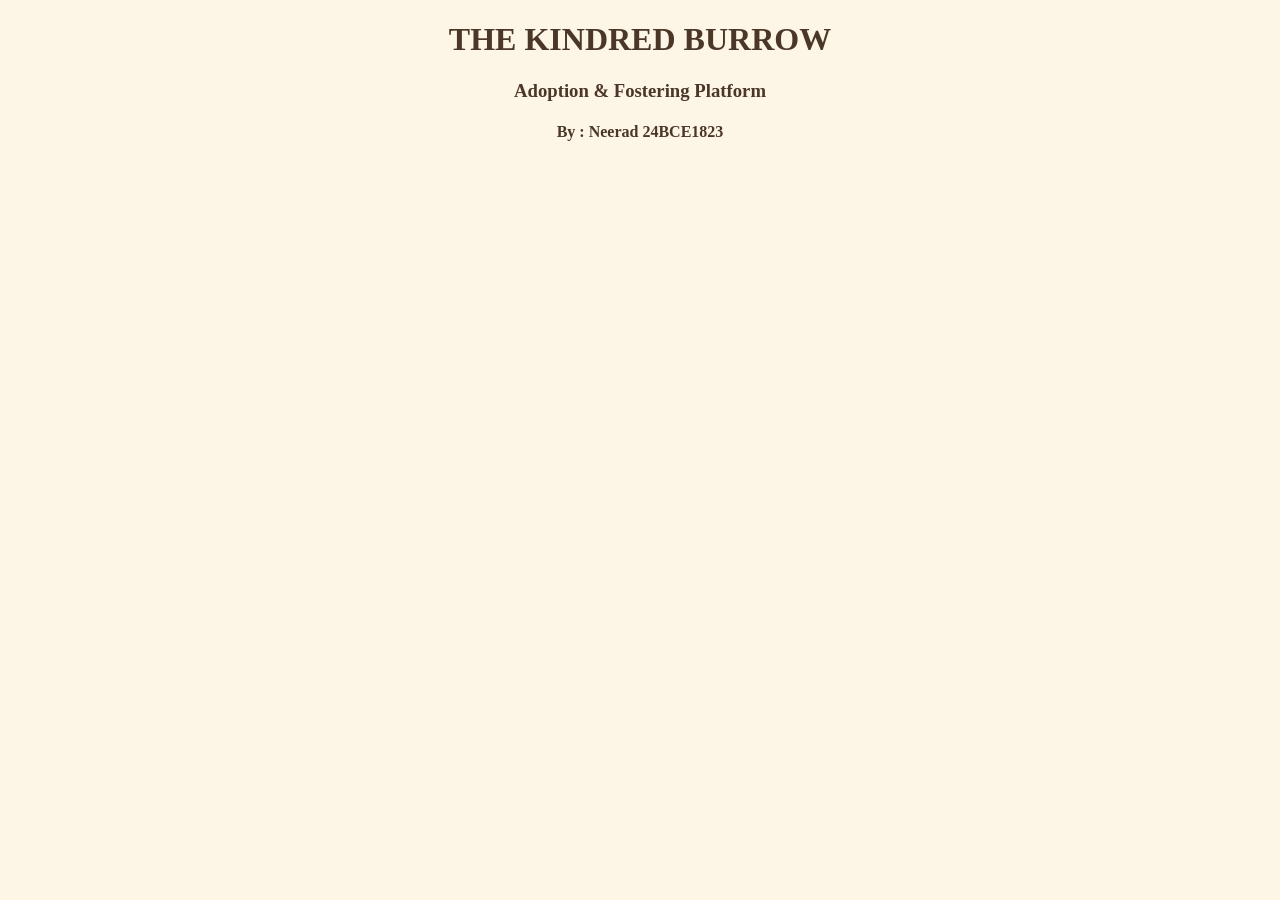
==== header.html @ 8fbb8223 "Add files via upload" ====
<!DOCTYPE html>
<html>
<head>
<style>
body
{
background-color:#fdf5e6;
color:#4a3728;
text-align:center;
font-family:Segoe UI;
}

</style>

</head>
<body>
<h1>THE KINDRED BURROW</h1>
<h3>Adoption & Fostering Platform</h3>
<h4>By : Neerad 24BCE1823</h4>
</body>
</html>
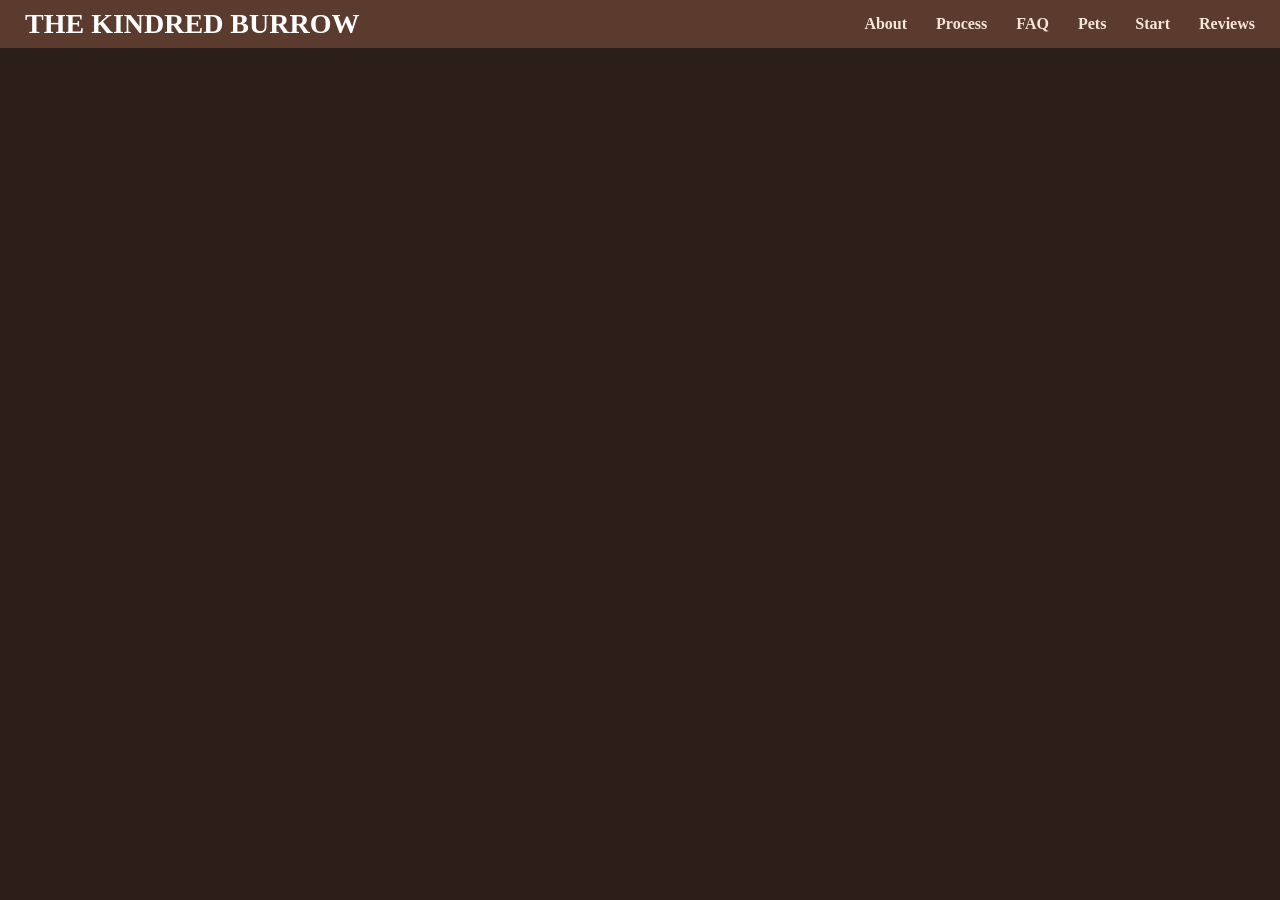
==== commit f5e390b9: "Add files via upload" ====
--- a/header.html
+++ b/header.html
@@ -2,21 +2,74 @@
 <html>
 <head>
 <style>
-body
-{
-background-color:#fdf5e6;
-color:#4a3728;
-text-align:center;
-font-family:Segoe UI;
+body {
+    margin: 0;
+    font-family: Segoe UI;
+    background-color: #2b1d17;
+}
+.header {
+    display: flex;
+    justify-content: space-between;
+    align-items: center;
+    padding: 8px 25px;
+    background-color: #5a3b2e;
 }
 
+.logo {
+    font-size: 28px;
+    font-weight: bold;
+    color: #ffffff;
+}
+
+.nav a {
+    color: #fff5e6;
+    margin-left: 25px;
+    text-decoration: none;
+    color: #f5e6d8;
+    font-weight: bold;
+    transition: 0.3s;
+}
+
+.nav a:hover {
+    color: #ffb347;
+}
 </style>
+</head>
 
-</head>
 <body>
-<h1>THE KINDRED BURROW</h1>
-<h3>Adoption & Fostering Platform</h3>
-<h4>By : Neerad 24BCE1823</h4>
+
+<div class="header">
+
+    <div class="logo">
+        THE KINDRED BURROW
+    </div>
+
+    <div class="nav">
+<a href="main.html#about" target="content">About</a>
+<a href="main.html#process" target="content">Process</a>
+<a href="main.html#faq" target="content">FAQ</a>
+<a href="main.html#pets" target="content">Pets</a>
+<a href="main.html#journey" target="content">Start</a>
+<a href="main.html#reviews" target="content">Reviews</a>
+    </div>
+
+</div>
+<script>
+function goToSection(id) {
+    var frame = parent.frames["content"];
+
+    if(frame && frame.document) {
+        var element = frame.document.getElementById(id);
+
+        if(element) {
+            element.scrollIntoView({ behavior: "smooth" });
+        } else {
+            alert("Section not found");
+        }
+    } else {
+        alert("Frame not loaded properly");
+    }
+}
+</script>
 </body>
-</html>
-
+</html>
